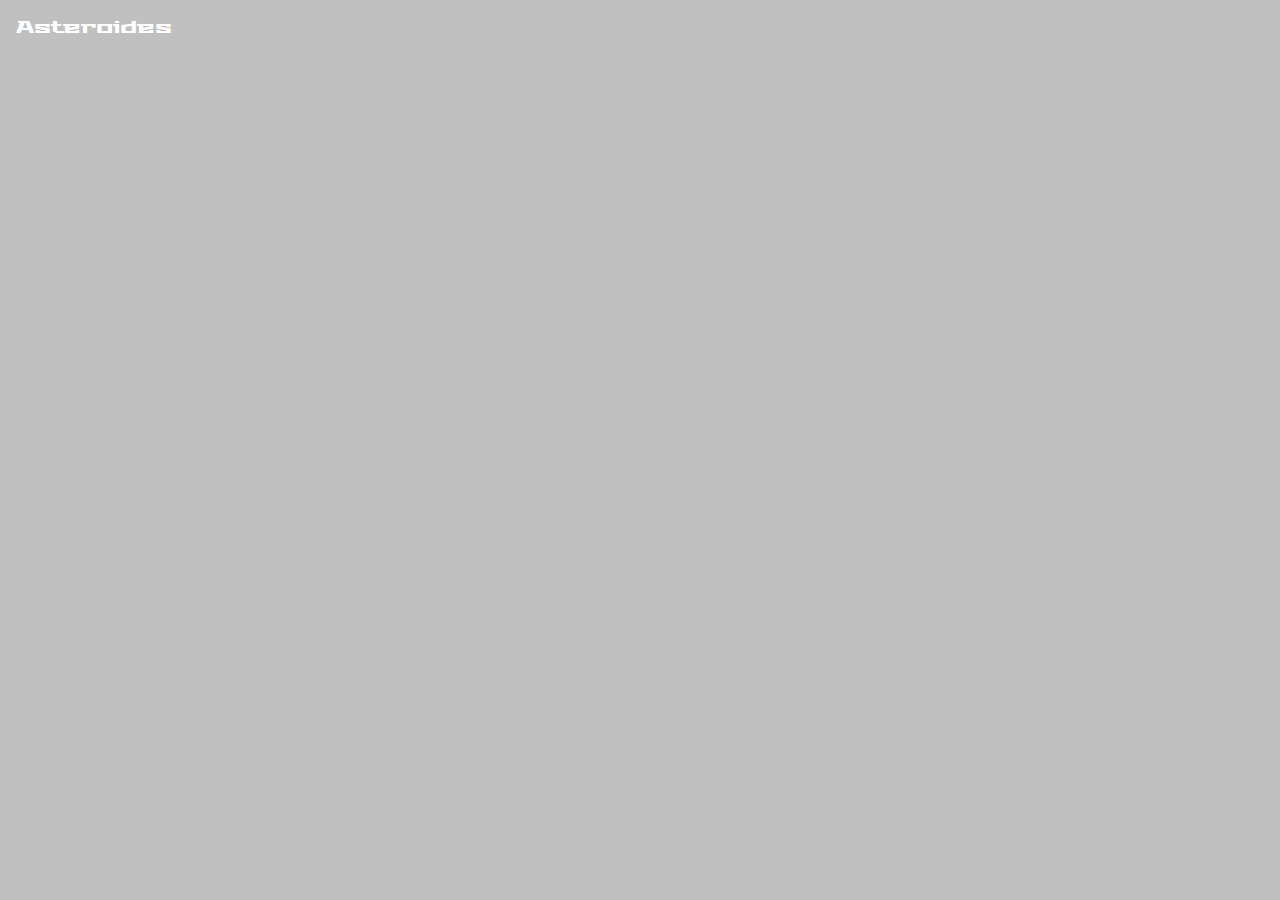
==== docs/index.html @ 53197d7b "Agregando Life, Score" ====
<!DOCTYPE html>
<html lang="en">
  <head>
    <meta charset="utf-8" />
    <meta name="viewport" content="width=device-width, initial-scale=1" />
    <meta name="theme-color" content="#000000" />
    <meta name="description" content="Web site created using create-react-app"/>
    <title>Asteroides</title>
    <link rel="icon" href="/docs/img/meteorite.png">
    <link rel="manifest" href="%PUBLIC_URL%/manifest.json" />
    <link href="https://fonts.googleapis.com/css?family=Stalinist+One&display=swap" rel="stylesheet"> 

    <link rel="stylesheet" href="/docs/css/style.css">
    
    <script src="https://cdn.jsdelivr.net/npm/p5@0.10.2/lib/p5.js"></script>

  </head>
  <body oncopy="return false" oncut="return false" onpaste="return false">
    <noscript>You need to enable JavaScript to run this app.</noscript>
    
    <div id="info">
      <div>Asteroides</div>
      <div id="life"></div>
      <div id="score"></div>
    </div>

    <script src="/docs/js/main.js"></script>
    <script src="/docs/js/SpaceShip.js"></script>
    <script src="/docs/js/Bullet.js"></script>
    <script src="/docs/js/Asteroide.js"></script>
    <script src="/docs/js/Planet.js"></script>

  </body>
</html>
---- docs/css/style.css ----
html, body {
  font-family: 'Stalinist One', cursive;
  cursor: crosshair;
  background-color: #c0c0c0;
  margin: 0;
  padding: 0;
}

#info {
  color: #fff;
  position: absolute;
  float: left;
  padding: 1em;
  font-size: 1em;
}

@media only screen and (max-width: 768px) {
  #info {
    font-size: 0.7em;
  }
}
/*# sourceMappingURL=style.css.map */
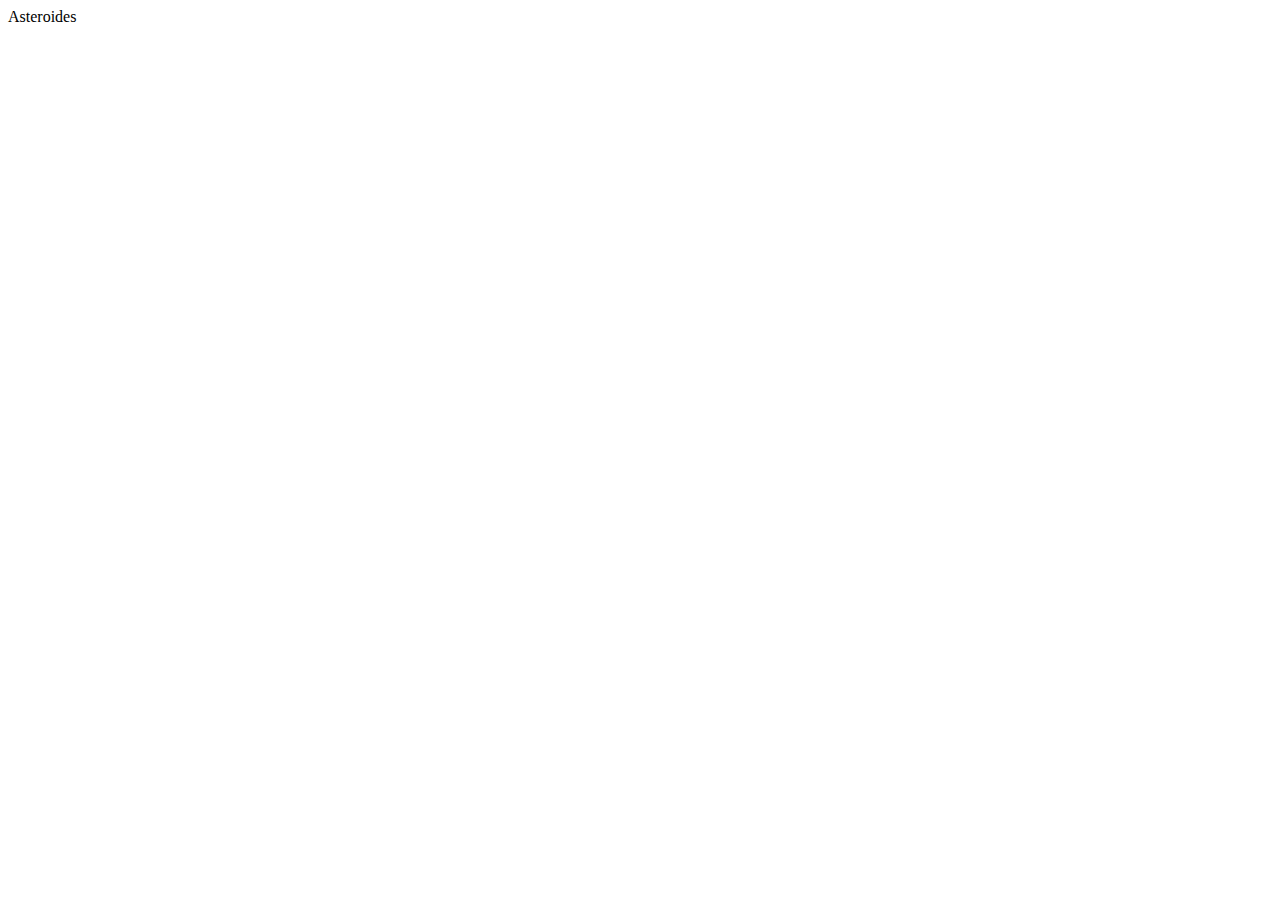
==== commit 38923260: "Corrigiendo url de los archivos js" ====
--- a/docs/index.html
+++ b/docs/index.html
@@ -3,19 +3,17 @@
   <head>
     <meta charset="utf-8" />
     <meta name="viewport" content="width=device-width, initial-scale=1" />
-    <meta name="theme-color" content="#000000" />
-    <meta name="description" content="Web site created using create-react-app"/>
     <title>Asteroides</title>
-    <link rel="icon" href="/docs/img/meteorite.png">
-    <link rel="manifest" href="%PUBLIC_URL%/manifest.json" />
+    <link rel="icon" href="/Asteroides/docs/img/meteorite.png">
+
     <link href="https://fonts.googleapis.com/css?family=Stalinist+One&display=swap" rel="stylesheet"> 
 
-    <link rel="stylesheet" href="/docs/css/style.css">
+    <link rel="stylesheet" href="/Asteroides/docs/css/style.css">
     
     <script src="https://cdn.jsdelivr.net/npm/p5@0.10.2/lib/p5.js"></script>
 
   </head>
-  <body oncopy="return false" oncut="return false" onpaste="return false">
+  <body>
     <noscript>You need to enable JavaScript to run this app.</noscript>
     
     <div id="info">
@@ -24,11 +22,10 @@
       <div id="score"></div>
     </div>
 
-    <script src="/docs/js/main.js"></script>
-    <script src="/docs/js/SpaceShip.js"></script>
-    <script src="/docs/js/Bullet.js"></script>
-    <script src="/docs/js/Asteroide.js"></script>
-    <script src="/docs/js/Planet.js"></script>
+    <script src="/Asteroides/docs/js/main.js"></script>
+    <script src="/Asteroides/docs/js/SpaceShip.js"></script>
+    <script src="/Asteroides/docs/js/Bullet.js"></script>
+    <script src="/Asteroides/docs/js/Asteroide.js"></script>
+    <script src="/Asteroides/docs/js/Planet.js"></script>
 
-  </body>
-</html>
+  </body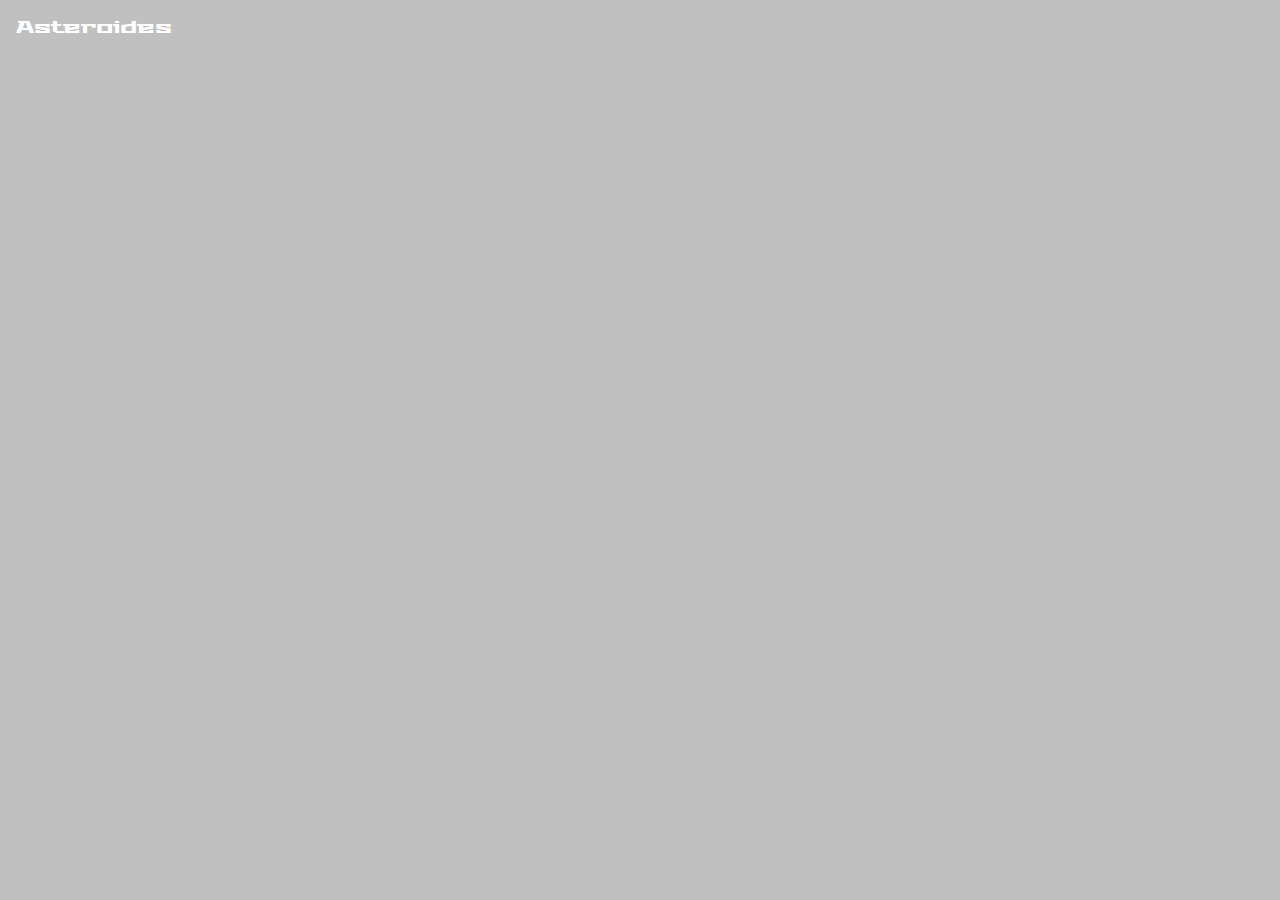
==== commit 8fbb3b35: "update" ====
--- a/docs/index.html
+++ b/docs/index.html
@@ -4,11 +4,11 @@
     <meta charset="utf-8" />
     <meta name="viewport" content="width=device-width, initial-scale=1" />
     <title>Asteroides</title>
-    <link rel="icon" href="/Asteroides/docs/img/meteorite.png">
+    <link rel="icon" href="/Asteorides/docs/img/meteorite.png">
 
     <link href="https://fonts.googleapis.com/css?family=Stalinist+One&display=swap" rel="stylesheet"> 
 
-    <link rel="stylesheet" href="/Asteroides/docs/css/style.css">
+    <link rel="stylesheet" href="/docs/css/style.css">
     
     <script src="https://cdn.jsdelivr.net/npm/p5@0.10.2/lib/p5.js"></script>
 
@@ -22,10 +22,10 @@
       <div id="score"></div>
     </div>
 
-    <script src="/Asteroides/docs/js/main.js"></script>
-    <script src="/Asteroides/docs/js/SpaceShip.js"></script>
-    <script src="/Asteroides/docs/js/Bullet.js"></script>
-    <script src="/Asteroides/docs/js/Asteroide.js"></script>
-    <script src="/Asteroides/docs/js/Planet.js"></script>
+    <script src="/docs/js/main.js"></script>
+    <script src="/docs/js/SpaceShip.js"></script>
+    <script src="/docs/js/Bullet.js"></script>
+    <script src="/docs/js/Asteroide.js"></script>
+    <script src="/docs/js/Planet.js"></script>
 
   </body--- a/docs/css/style.css
+++ b/docs/css/style.css
@@ -0,0 +1,22 @@
+html, body {
+  font-family: 'Stalinist One', cursive;
+  cursor: crosshair;
+  background-color: #c0c0c0;
+  margin: 0;
+  padding: 0;
+}
+
+#info {
+  color: #fff;
+  position: absolute;
+  float: left;
+  padding: 1em;
+  font-size: 1em;
+}
+
+@media only screen and (max-width: 768px) {
+  #info {
+    font-size: 0.7em;
+  }
+}
+/*# sourceMappingURL=style.css.map */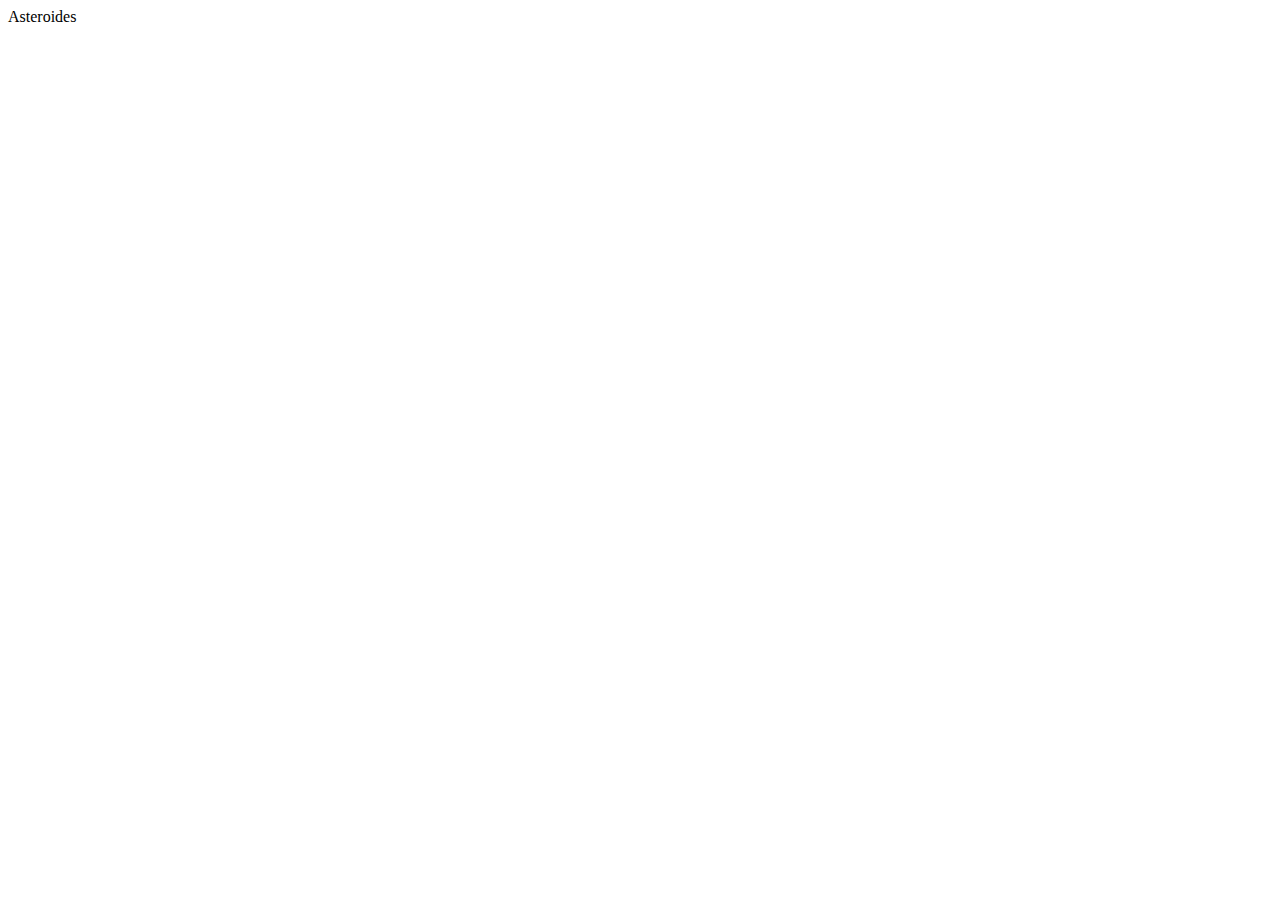
==== commit 46b2fc66: "update" ====
--- a/docs/index.html
+++ b/docs/index.html
@@ -4,11 +4,11 @@
     <meta charset="utf-8" />
     <meta name="viewport" content="width=device-width, initial-scale=1" />
     <title>Asteroides</title>
-    <link rel="icon" href="/Asteorides/docs/img/meteorite.png">
+    <link rel="icon" href="/Asteroides/docs/img/meteorite.png">
 
     <link href="https://fonts.googleapis.com/css?family=Stalinist+One&display=swap" rel="stylesheet"> 
 
-    <link rel="stylesheet" href="/docs/css/style.css">
+    <link rel="stylesheet" href="/Asteroides/docs/css/style.css">
     
     <script src="https://cdn.jsdelivr.net/npm/p5@0.10.2/lib/p5.js"></script>
 
@@ -22,7 +22,7 @@
       <div id="score"></div>
     </div>
 
-    <script src="/docs/js/main.js"></script>
+    <script src="/Asteroides/docs/js/main.js"></script>
     <script src="/docs/js/SpaceShip.js"></script>
     <script src="/docs/js/Bullet.js"></script>
     <script src="/docs/js/Asteroide.js"></script>
